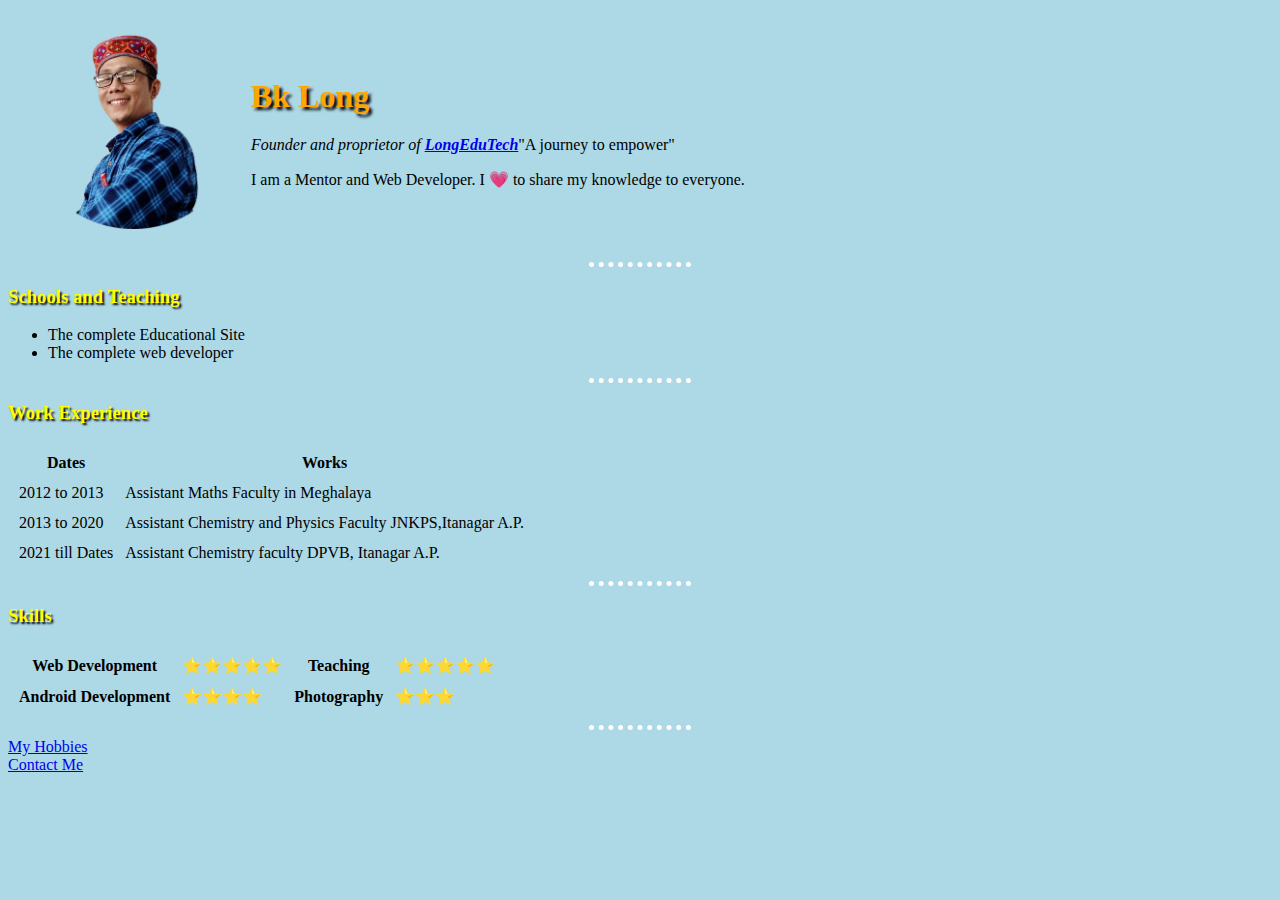
==== index.html @ 4ab4067c "Update index.html" ====
<!DOCTYPE html>
<html lang="en" dir="ltr">

<head>
  <meta charset="utf-8">
  <title>LongEduTech</title>
  <link rel="stylesheet" href="css/styles.css">

</head>

<body>
  <table cellspacing="20">
    <tr>
      <td> <img src="images/bk.png" <img width="200" height="200" alt="longjam profile"></td>
      <td>
        <h1>Bk Long</h1>
        <p><em>Founder and proprietor of <strong><a href="https://www.youtube.com/c/LongEduTech">LongEduTech</a></strong></em>"A journey to empower"</p>
        <p> I am a Mentor and Web Developer. I &#128151 to share my knowledge to everyone.</p>
      </td>
    </tr>
  </table>

  <hr>
  <h3>Schools and Teaching</h3>
  <ul>
    <li>The complete Educational Site</li>
    <li>The complete web developer</li>
  </ul>
  <hr>

  <h3> Work Experience</h3>
  <table cellspacing="10">
    <thead>
      <tr>
        <th>Dates</th>
        <th>Works</th>
      </tr>
    <tbody>
      <tr>
        <td>2012 to 2013</td>
        <td>Assistant Maths Faculty in Meghalaya</td>
      </tr>
      <tr>
        <td>2013 to 2020 </td>
        <td>Assistant Chemistry and Physics Faculty JNKPS,Itanagar A.P.</td>
      <tr>
        <td>2021 till Dates</td>
        <td>Assistant Chemistry faculty DPVB, Itanagar A.P.</td>
      </tr>
      </tr>

    </tbody>
    </thead>
  </table>
  <hr>
  <h3>Skills</h3>
  <table cellspacing="10">
    <thead>
      <tr>
        <th>Web Development</th>
        <td>⭐⭐⭐⭐⭐</td>
        <th>Teaching </th>
        <td>⭐⭐⭐⭐⭐</td>

      </tr>
      <tr>
        <th>Android Development</th>
        <td>⭐⭐⭐⭐</td>
        <th>Photography </th>
        <td>⭐⭐⭐</td>

      </tr>
    </thead>
  </table>
  <hr>
  <a href="hobbies.html">My Hobbies</test></a>
  <br>
  <a href="contact.html">Contact Me</a>

</body>

</html>
---- css/styles.css ----
body {
  background-color: lightblue;
}
h1{
  color: orange;
  text-shadow: 3px 3px 3px black;
  font-family: fantasy;

}
h3{
  color: yellow;
  text-shadow: 2px 2px 2px black;
}

hr{
  border-style: none;
  border-top-style: dotted;
  border-color: white;
  border-width: 5px;
  width: 8%
}
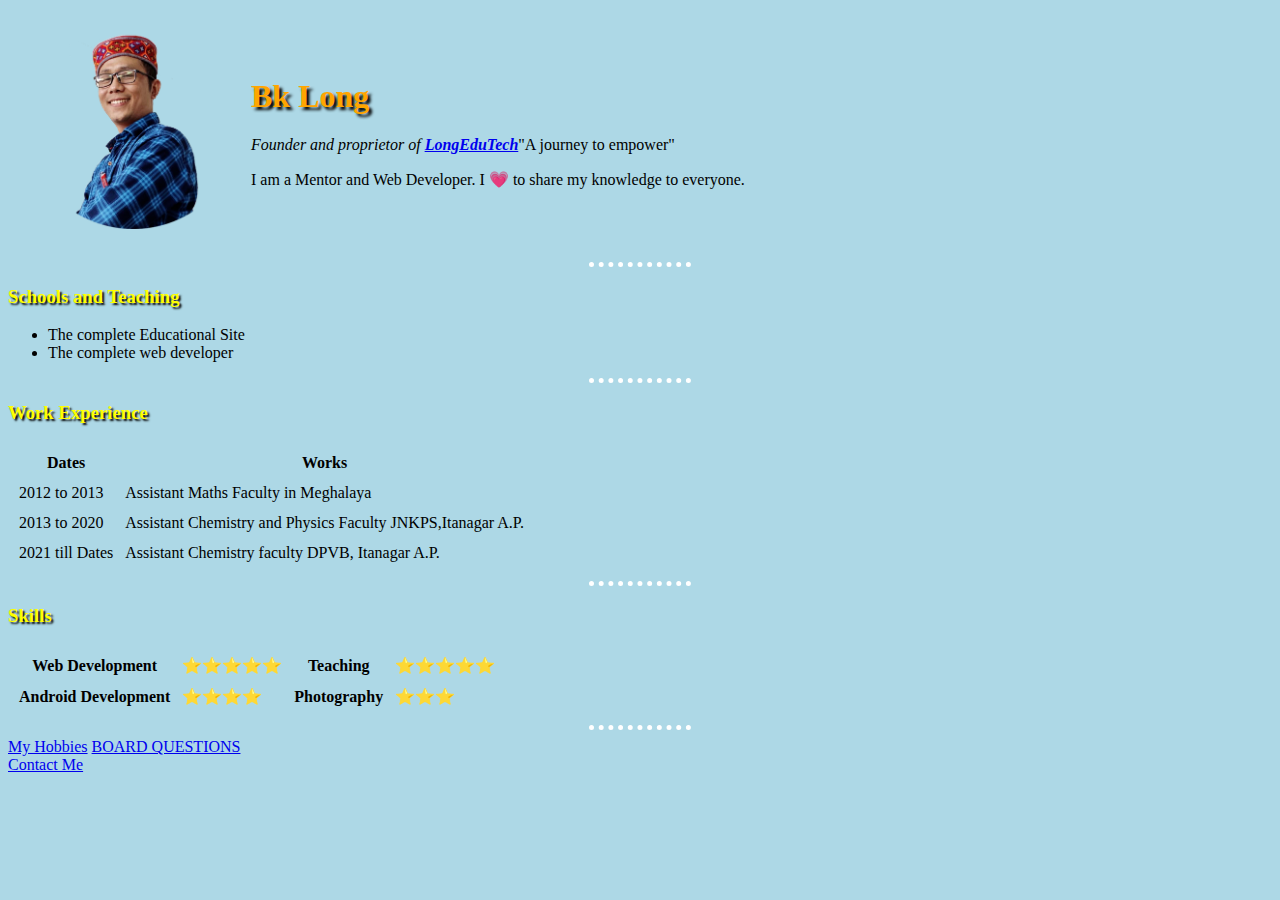
==== commit 165d2023: "Update index.html" ====
--- a/index.html
+++ b/index.html
@@ -74,6 +74,7 @@
   </table>
   <hr>
   <a href="hobbies.html">My Hobbies</test></a>
+<a href="Questions.html">BOARD QUESTIONS</a>
   <br>
   <a href="contact.html">Contact Me</a>
 
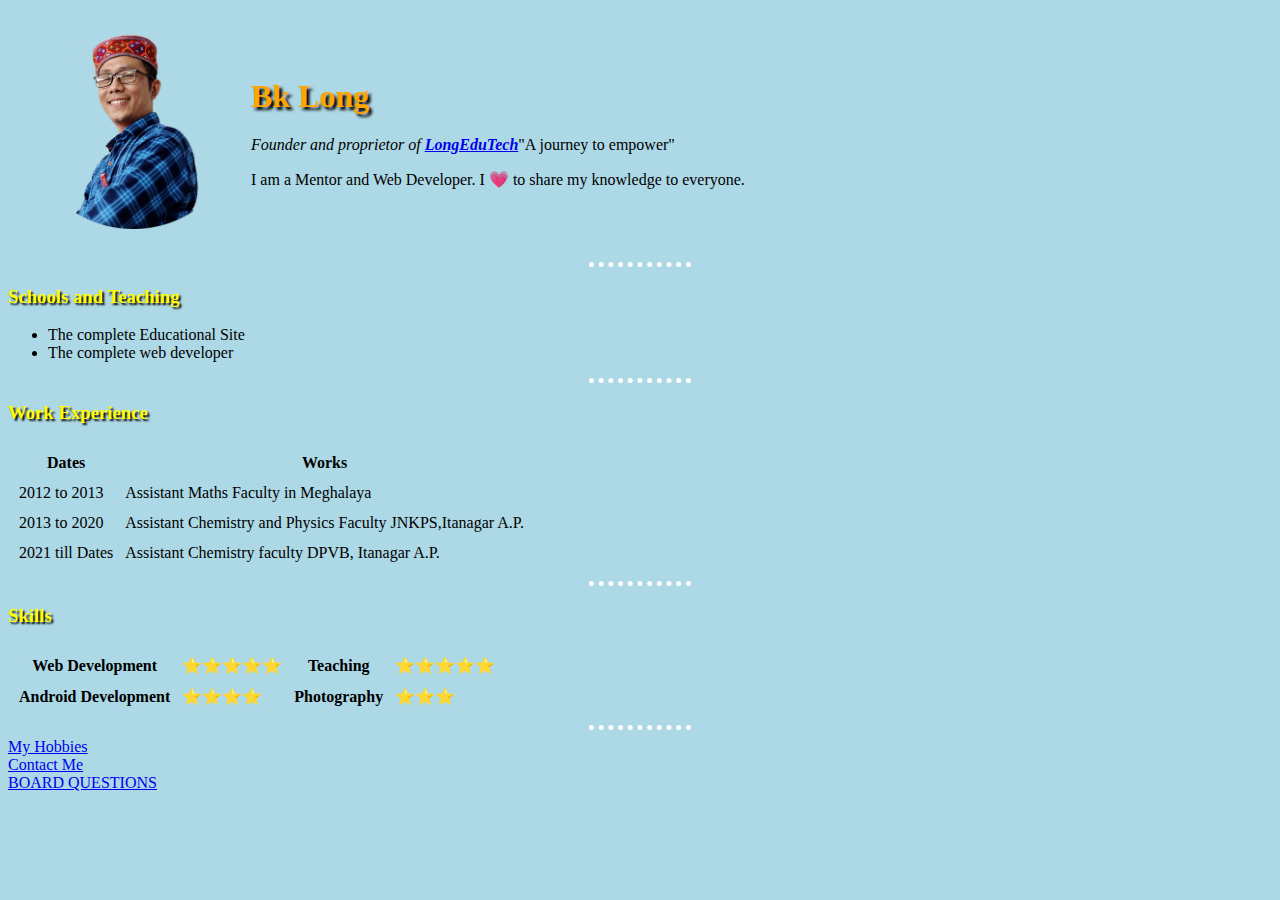
==== commit 5f328f4a: "Update index.html" ====
--- a/index.html
+++ b/index.html
@@ -74,9 +74,10 @@
   </table>
   <hr>
   <a href="hobbies.html">My Hobbies</test></a>
-<a href="Questions.html">BOARD QUESTIONS</a>
   <br>
   <a href="contact.html">Contact Me</a>
+<br>
+<a href="Questions.html">BOARD QUESTIONS</a>
 
 </body>
 
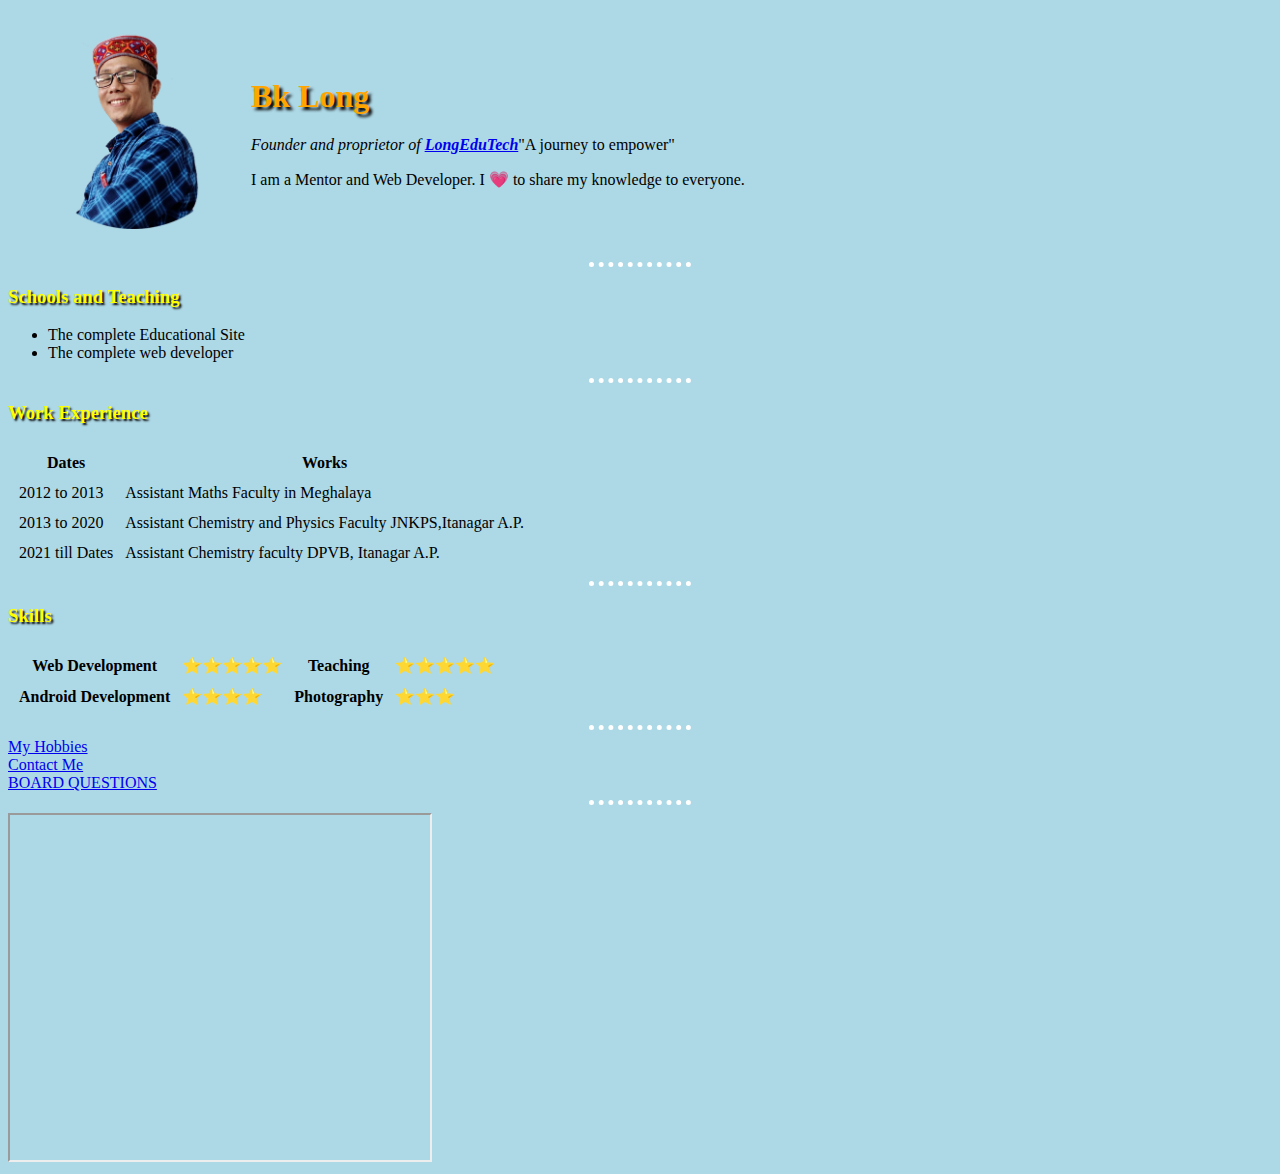
==== commit fff6494c: "Update index.html" ====
--- a/index.html
+++ b/index.html
@@ -78,6 +78,9 @@
   <a href="contact.html">Contact Me</a>
 <br>
 <a href="Questions.html">BOARD QUESTIONS</a>
+<hr>
+<iframe width="420" height="345" src="https://youtu.be/UORzj4XOfI0">
+</iframe>
 
 </body>
 
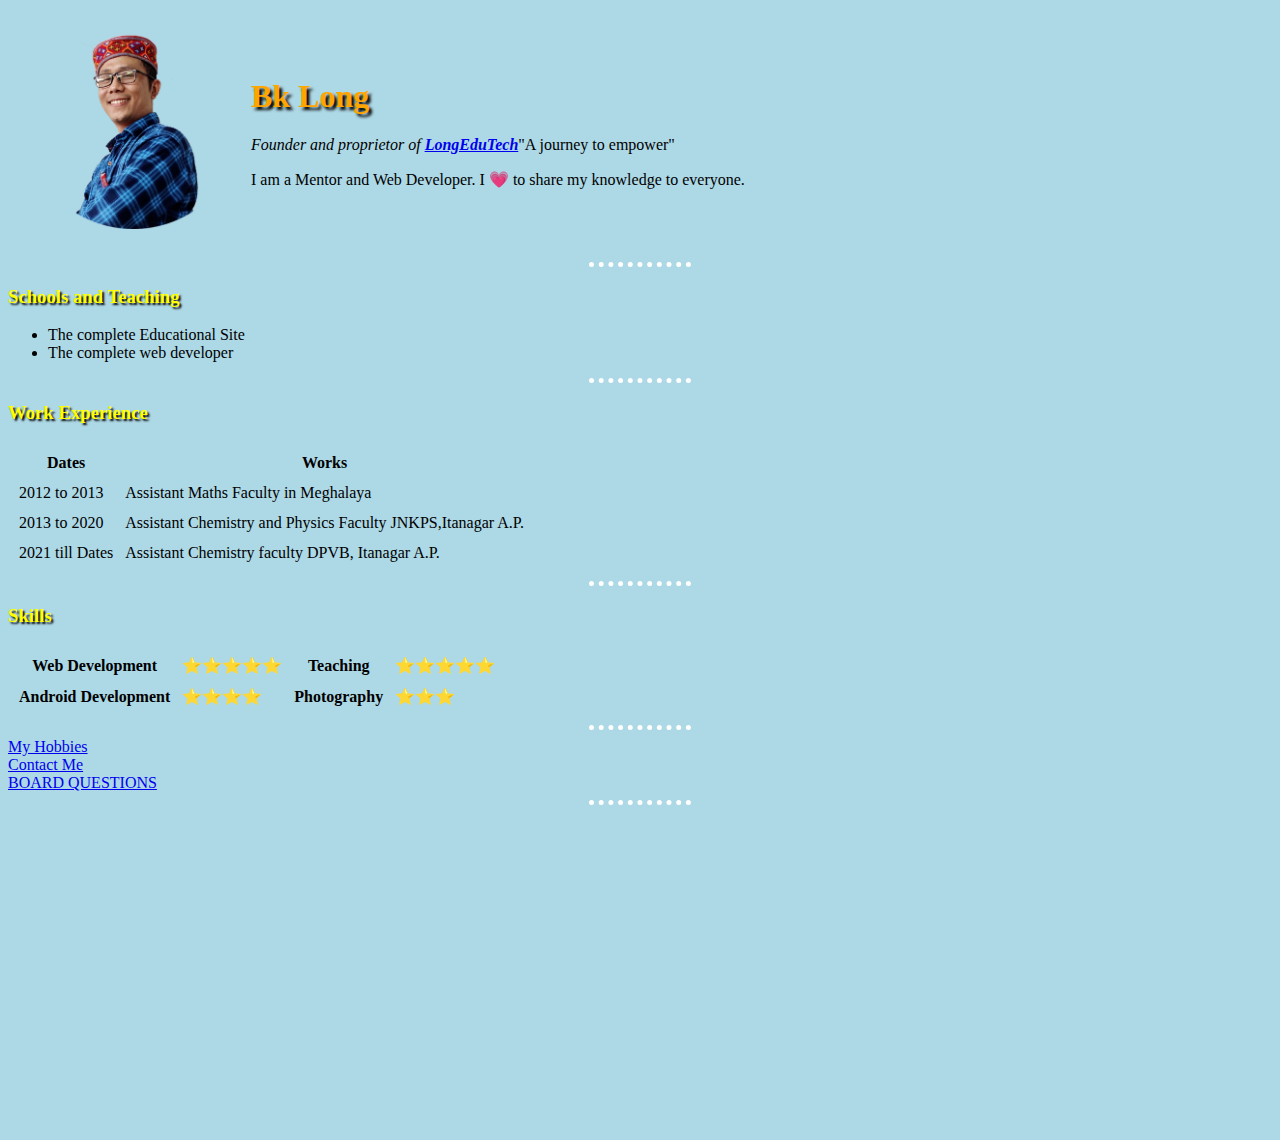
==== commit d0187545: "Update index.html" ====
--- a/index.html
+++ b/index.html
@@ -79,9 +79,7 @@
 <br>
 <a href="Questions.html">BOARD QUESTIONS</a>
 <hr>
-<iframe width="420" height="345" src="https://youtu.be/UORzj4XOfI0">
-</iframe>
-
+<iframe width="560" height="315" src="https://www.youtube.com/embed/UORzj4XOfI0" title="YouTube video player" frameborder="0" allow="accelerometer; autoplay; clipboard-write; encrypted-media; gyroscope; picture-in-picture" allowfullscreen></iframe>
 </body>
 
 </html>
